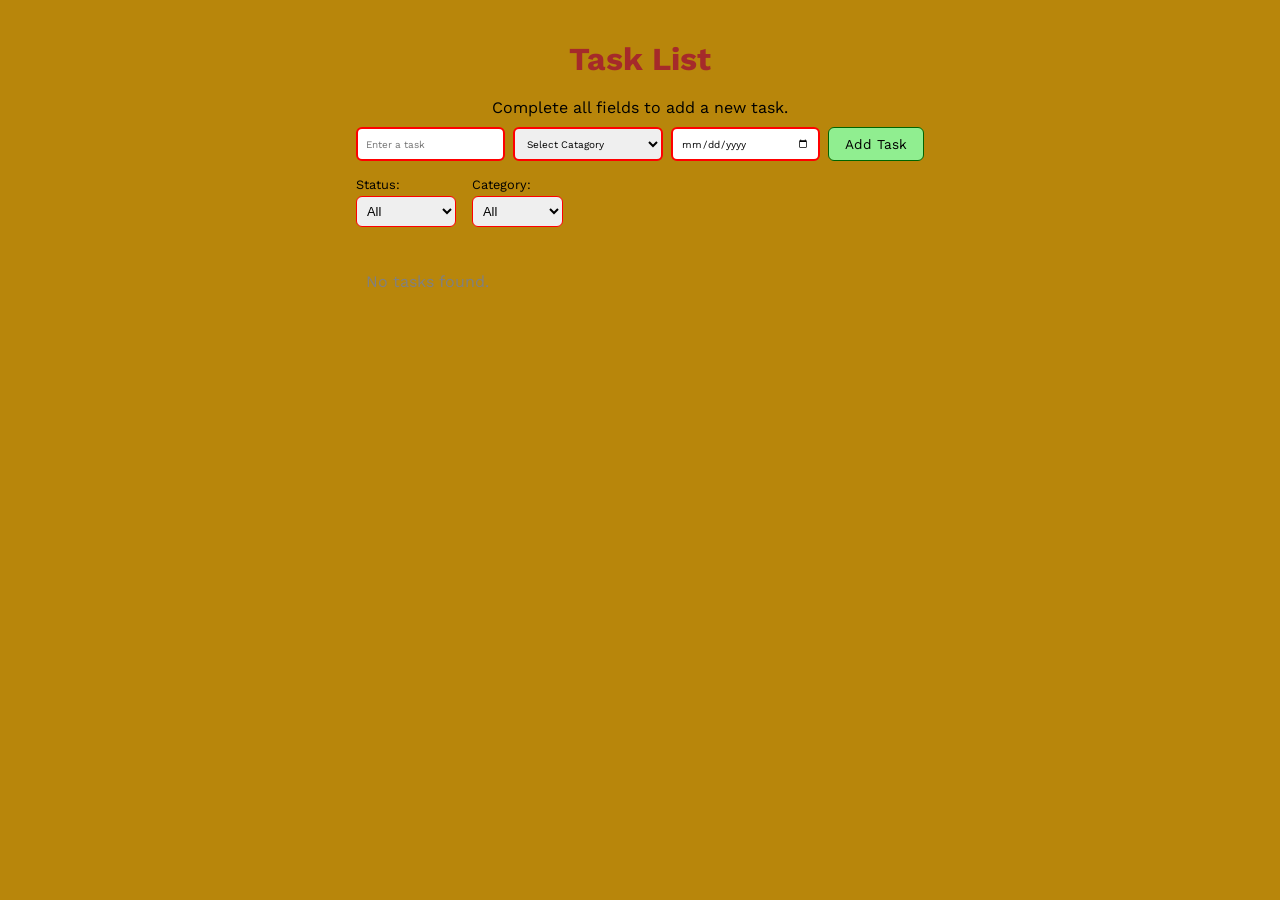
==== index.html @ b95b3a7a "Rename taskmgt.html to index.html Changing name of html index file so that gitHub can parse it." ====
<!DOCTYPE html>
<html lang="en">

<head>
    <meta charset="UTF-8">
    <meta name="viewport" content="width=device-width, initial-scale=1.0">
    <title>Task Manager</title>
    <link rel="stylesheet" href="styles.css">
    <link href="https://fonts.googleapis.com/css2?family=Work+Sans:wght@400;700&display=swap" rel="stylesheet">
    <script defer src="taskmgt.js"></script>
</head>

<body>
    <h1>Task List</h1>
    <p>Complete all fields to add a new task.</p>

    <!--INPUT AREA - to add a new task -->
    <div id="input-area">
        <input id="taskInput" type="text" placeholder="Enter a task" />
        

        <!-- Category Selector -->
        <select id="categoryInput">
            <option value="">Select Catagory</option>
            <option value="Business">Business</option>
            <option value="Personal">Personal</option>
            <option value="Education">Education</option>
        </select>

        <input id="deadlineInput" type="date" />
        <button id="addTaskButton">Add Task</button>
    </div>

    <!-- FILTERS  -->
    <div id="filter-area">
        <label>Status:
            <select id="statusFilter">
                <option value="All">All</option>
                <option value="In Progress">In Progress</option>
                <option value="Completed">Completed</option>
                <option value="Overdue">Overdue</option>
            </select>
        </label>

        <label>Category:
            <select id="categoryFilter">
                <option value="All">All</option>
                <option value="Business">Business</option>
                <option value="Personal">Personal</option>
                <option value="Education">Education</option>
            </select>
        </label>
    </div>


    <br><ul id="taskList"></ul>
</body>

</html>
---- styles.css ----
* {
    margin: 0;
    padding: 0;
    box-sizing: border-box;
}

body {
    background-color: darkgoldenrod;
    font-family: 'Work Sans', sans-serif;
    max-width: 600px;
    margin: 40px auto;
    padding: 0 1rem;
}

h1 {
    font-family: 'Work Sans', sans-serif;
    color: brown;
    margin-bottom: 20px;
    display: flex;
    text-align: center;
    justify-content: center;
}

p {
    color: black;
    font-family: 'Work Sans', sans-serif;
    margin-bottom: 10px;
    display: flex;
    text-align: center;
    justify-content: center;
}

#input-area {
    display: flex;
    flex-wrap: wrap;
    gap: 8px;
    margin-bottom: 16px;
}

#input-area input,
#input-area select {
    font-family: 'Work Sans', sans-serif;
    flex: 1;
    padding: 8px;
    font-size: 10px;
    border: 2px solid red;
    border-radius: 6px;
    min-width: 120px;
}

#filter-area {
    display: flex;
    gap: 16px;
    margin-bottom: 16px;
    flex-wrap: wrap;
}

#filter-area label { /* status & category */
    font-size: 0.8rem;
    display: flex;
    flex-direction: column;
    gap: 4px;
}

#filter-area select {
    padding: 6px;
    border: 1px solid red;
    border-radius: 6px;
    font-size: 0.8rem;
}

#addTaskButton {
    font-family: 'Work Sans', sans-serif;
    font-size: 0.85rem;
    background: lightgreen;
    color: black;
    padding: 8px 16px;
    border: 1px solid darkgreen;
    border-radius: 6px;
    cursor: pointer; /* displays hand cursor */
} 

/* Task List */

#taskList {
    list-style: none;
    padding: 0;
}

.task-item { /* also <ul> style */
    display: flex;
    flex-direction: column;
    background: beige;
    gap: 6px;
    padding: 12px;
    border: 1px solid sienna;
    border-radius: 6px;
    margin-bottom: 10px;
}

.task-item .task-name { /* task name title */
    font-family: 'Times New Roman', Times, serif;
    color: darkblue;
    font-weight: bold;
    font-size: 1rem;
}

.task-item .task-meta {
    font-family: 'Times New Roman', Times, serif;
    font-size: 0.85rem;
    color: gray;
    cursor: pointer; /* displays hand cursor */
}

.task-item .task-actions {
    font-family: 'Times New Roman', Times, serif;
    display: flex;
    align-items: center;
    gap: 8px;
    margin-top: 4px;
}

.status-badge {
    font-family: 'Work Sans', sans-serif;
    padding: 3px 10px;
    border-radius:12px;
    border: 1px solid black;
    font-size: 0.8rem;
    font-weight: bold;
    color: white;
    white-space: nowrap;
}

.status-inprogress {
    background-color: slateblue;
}

.status-completed {
    background-color: green;
}

.status-overdue {
    background-color: crimson;
}

.task-item .delete-btn {
    font-family: 'Work Sans', sans-serif;
    font-size: 0.85rem;
    background: crimson;
    margin-left: auto;
    padding: 8px 16px;
    color: white;
    border: 1px solid sienna;
    border-radius: 6px;
    cursor: pointer; /* displays hand cursor */
} 

.task-item .delete-btn:hover {
    background: darkred;
}
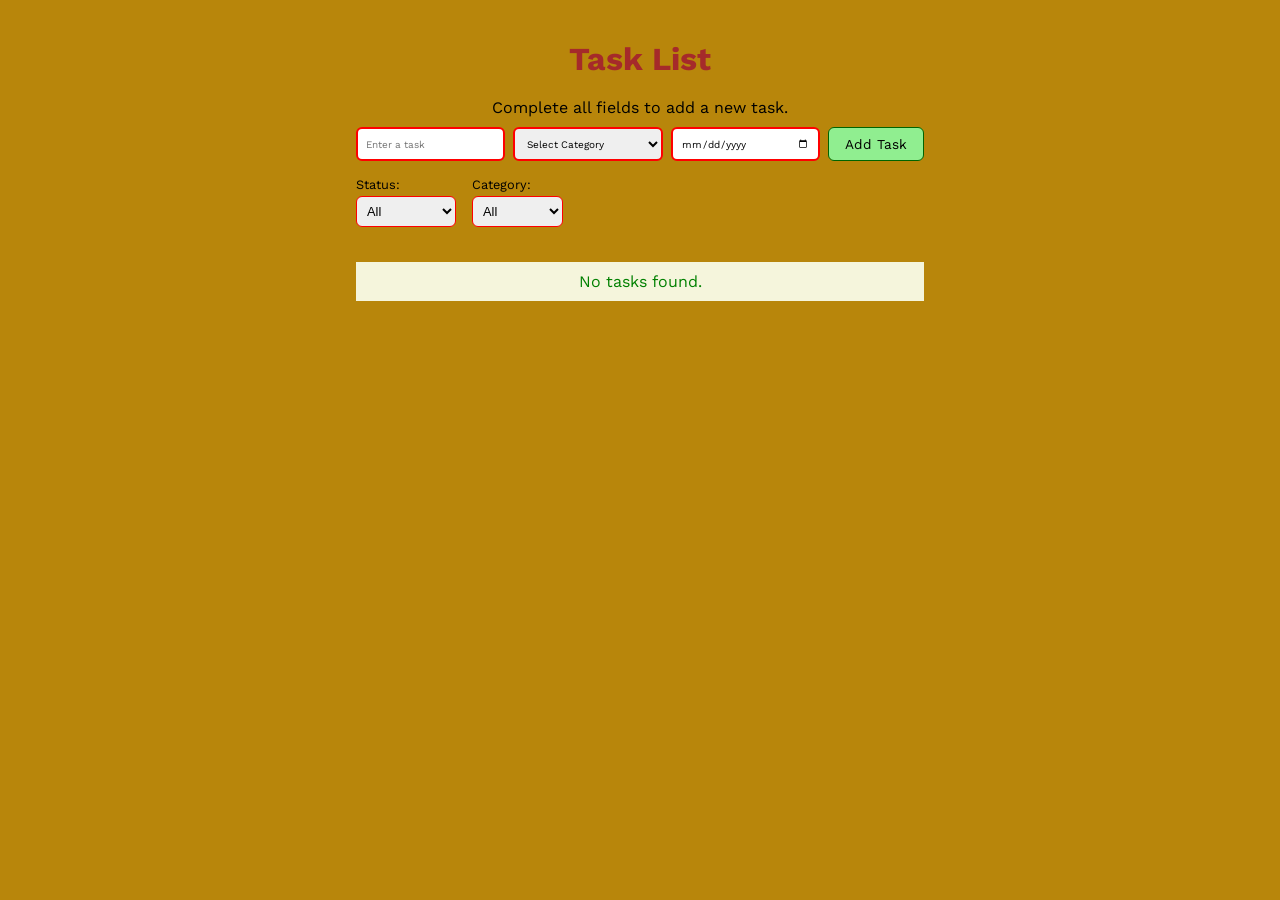
==== commit f4e2e769: "finalized for assessment assignment hand-in" ====
--- a/index.html
+++ b/index.html
@@ -17,11 +17,11 @@
     <!--INPUT AREA - to add a new task -->
     <div id="input-area">
         <input id="taskInput" type="text" placeholder="Enter a task" />
-        
+
 
         <!-- Category Selector -->
         <select id="categoryInput">
-            <option value="">Select Catagory</option>
+            <option value="">Select Category</option>
             <option value="Business">Business</option>
             <option value="Personal">Personal</option>
             <option value="Education">Education</option>
@@ -53,7 +53,8 @@
     </div>
 
 
-    <br><ul id="taskList"></ul>
+    <br>
+    <ul id="taskList"></ul>
 </body>
 
-</html>
+</html>
--- a/styles.css
+++ b/styles.css
@@ -55,7 +55,8 @@
     flex-wrap: wrap;
 }
 
-#filter-area label { /* status & category */
+#filter-area label {
+    /* status & category */
     font-size: 0.8rem;
     display: flex;
     flex-direction: column;
@@ -77,17 +78,22 @@
     padding: 8px 16px;
     border: 1px solid darkgreen;
     border-radius: 6px;
-    cursor: pointer; /* displays hand cursor */
-} 
+    cursor: pointer;
+    /* displays hand cursor */
+}
 
 /* Task List */
 
 #taskList {
+    width: 100%;
     list-style: none;
     padding: 0;
-}
-
-.task-item { /* also <ul> style */
+    overflow-x: hidden;
+    /* Prevents horizontal scrolling */
+}
+
+.task-item {
+    /* also <ul> style */
     display: flex;
     flex-direction: column;
     background: beige;
@@ -96,9 +102,12 @@
     border: 1px solid sienna;
     border-radius: 6px;
     margin-bottom: 10px;
-}
-
-.task-item .task-name { /* task name title */
+    box-sizing: border-box;
+    width: 100%;
+}
+
+.task-item .task-name {
+    /* task name title */
     font-family: 'Times New Roman', Times, serif;
     color: darkblue;
     font-weight: bold;
@@ -109,7 +118,8 @@
     font-family: 'Times New Roman', Times, serif;
     font-size: 0.85rem;
     color: gray;
-    cursor: pointer; /* displays hand cursor */
+    cursor: pointer;
+    /* displays hand cursor */
 }
 
 .task-item .task-actions {
@@ -123,7 +133,7 @@
 .status-badge {
     font-family: 'Work Sans', sans-serif;
     padding: 3px 10px;
-    border-radius:12px;
+    border-radius: 12px;
     border: 1px solid black;
     font-size: 0.8rem;
     font-weight: bold;
@@ -152,9 +162,65 @@
     color: white;
     border: 1px solid sienna;
     border-radius: 6px;
-    cursor: pointer; /* displays hand cursor */
-} 
+    cursor: pointer;
+    /* displays hand cursor */
+}
 
 .task-item .delete-btn:hover {
     background: darkred;
+}
+
+@media (max-width: 480px) {
+    #input-area {
+        flex-direction: column;
+    }
+
+    #input-area input,
+    #input-area select,
+    #input-area button {
+        width: 100%;
+        min-width: unset;
+    }
+
+    #filter-area {
+        flex-direction: column;
+    }
+
+    .task-item .task-actions {
+        flex-wrap: wrap;
+        gap: 6px;
+    }
+
+    .task-item .delete-btn {
+        width: 100%;
+        margin-left: 0;
+        text-align: center;
+    }
+
+    .task-item {
+        padding: 10px;
+        font-size: 0.85rem;
+        word-break: break-word;
+    }
+
+    .task-item .task-name {
+        font-size: 0.95rem;
+    }
+
+    .task-item .task-meta {
+        font-size: 0.75rem;
+        white-space: normal;
+        /* allows word wrap */
+        word-break: break-word;
+    }
+
+    .status-badge {
+        font-size: 0.75rem;
+        padding: 2px 8px;
+    }
+
+    .task-item select {
+        width: 100%;
+        font-size: 0.85rem;
+    }
 }
